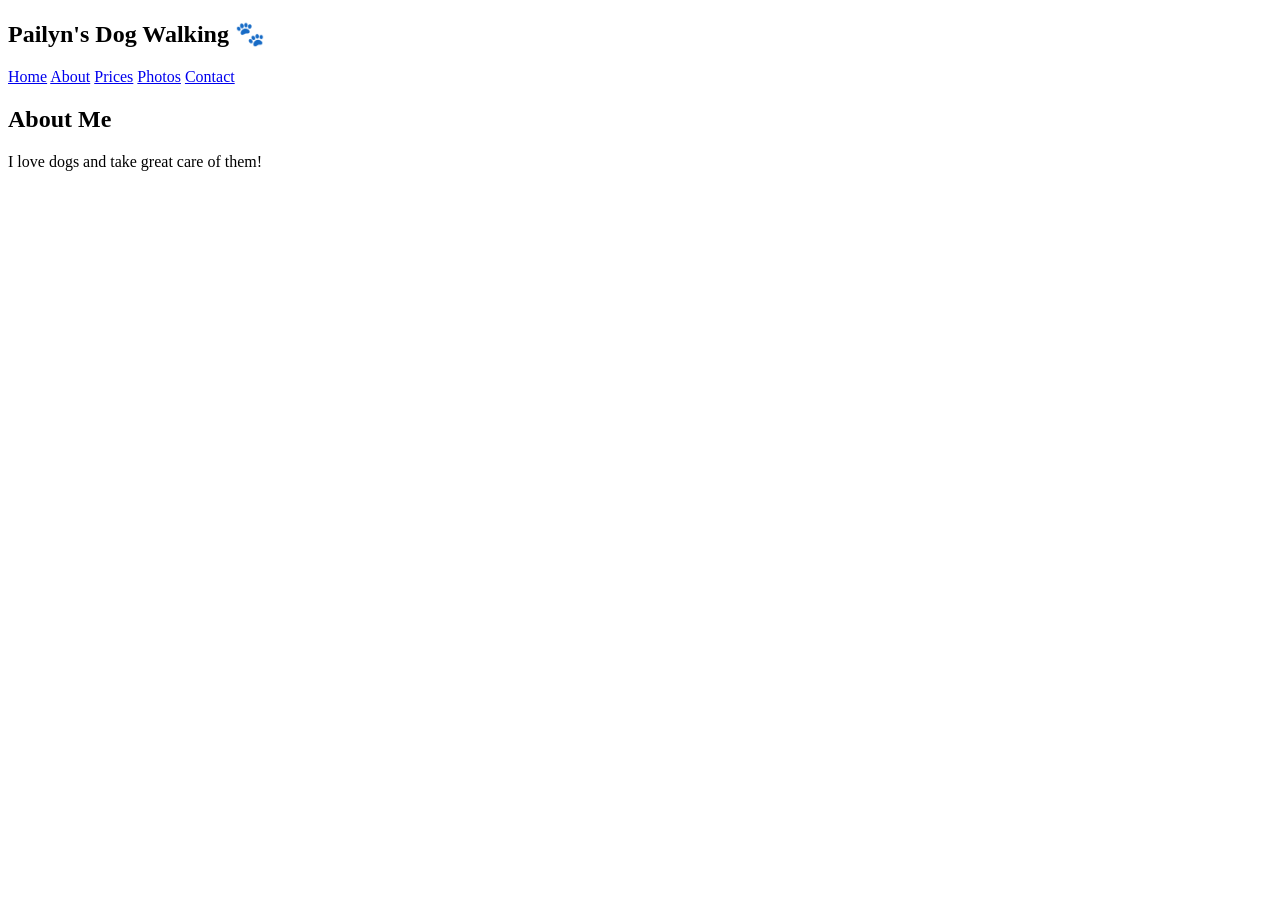
==== about.html @ 1f028719 "Rename 2nd page to about.html" ====
<!DOCTYPE html>
<html>
<head>
  <title>About</title>
  <link rel="stylesheet" href="style.css">
</head>
<body>

<nav>
  <h1>Pailyn's Dog Walking 🐾</h1>
  <a href="index.html">Home</a>
  <a href="about.html">About</a>
  <a href="prices.html">Prices</a>
  <a href="photos.html">Photos</a>
  <a href="contact.html">Contact</a>
</nav>

<h2>About Me</h2>
<p>I love dogs and take great care of them!</p>

</body>
</html>
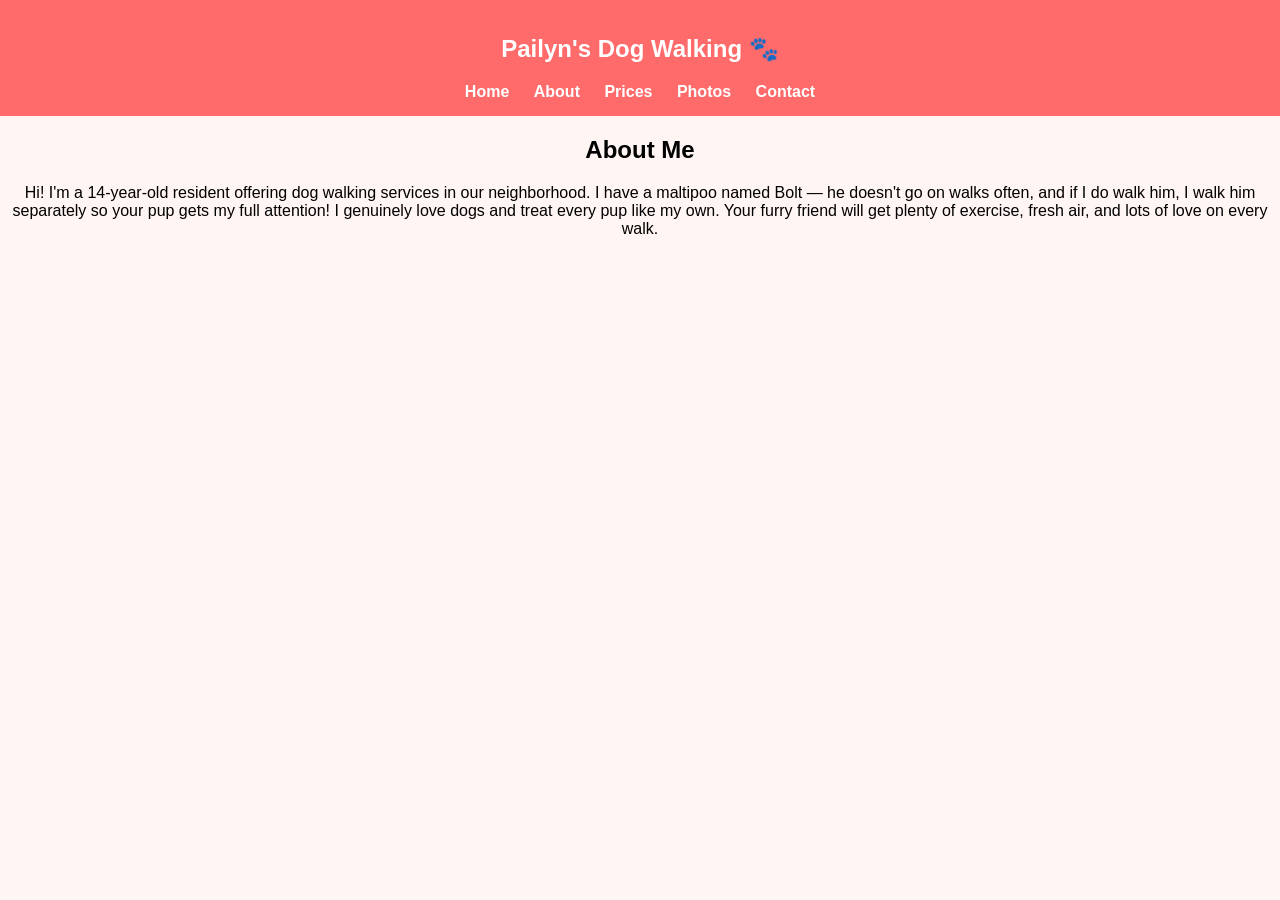
==== commit cf941036: "Update about me section with detailed dog walking info Expanded the description of dog walking servi" ====
--- a/about.html
+++ b/about.html
@@ -16,7 +16,9 @@
 </nav>
 
 <h2>About Me</h2>
-<p>I love dogs and take great care of them!</p>
+<p>Hi! I'm a 14-year-old resident offering dog walking services in our neighborhood. I have a maltipoo named Bolt — he doesn't go on walks often, and if I do walk him, I walk him separately so your pup gets my full attention!
+
+I genuinely love dogs and treat every pup like my own. Your furry friend will get plenty of exercise, fresh air, and lots of love on every walk.</p>
 
 </body>
 </html>
--- a/style.css
+++ b/style.css
@@ -0,0 +1,32 @@
+body {
+  font-family: Arial;
+  background: #fff5f2;
+  text-align: center;
+  margin: 0;
+}
+
+nav {
+  background: #ff6b6b;
+  padding: 15px;
+  color: white;
+}
+
+nav a {
+  margin: 10px;
+  color: white;
+  text-decoration: none;
+  font-weight: bold;
+}
+
+.card {
+  background: white;
+  margin: 15px auto;
+  padding: 20px;
+  width: 250px;
+  border-radius: 15px;
+}
+
+img {
+  width: 250px;
+  margin: 10px;
+}
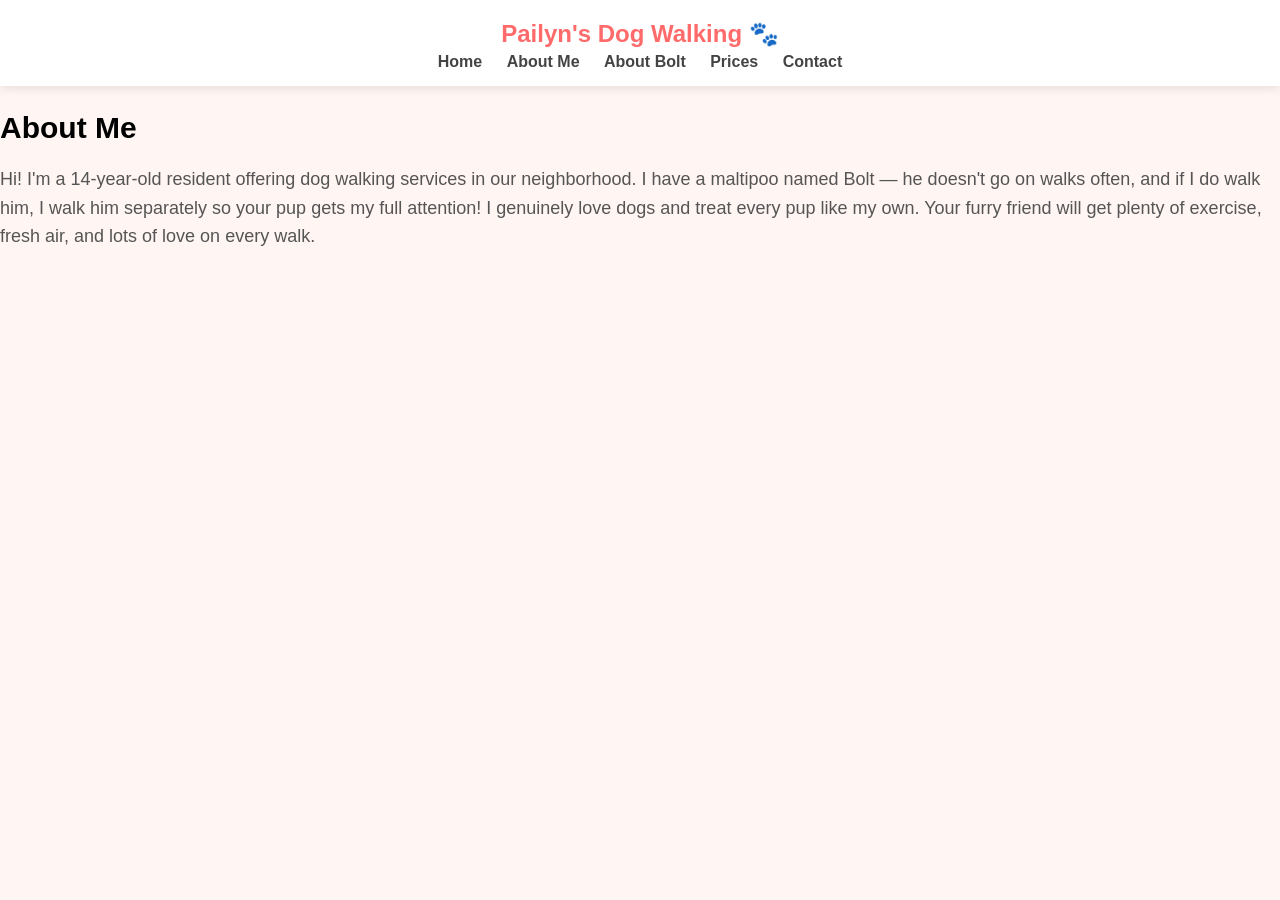
==== commit 9b72d35f: "Update navigation links in about.html" ====
--- a/about.html
+++ b/about.html
@@ -9,9 +9,9 @@
 <nav>
   <h1>Pailyn's Dog Walking 🐾</h1>
   <a href="index.html">Home</a>
-  <a href="about.html">About</a>
+  <a href="about.html">About Me</a>
+  <a href="bolt.html">About Bolt</a>
   <a href="prices.html">Prices</a>
-  <a href="photos.html">Photos</a>
   <a href="contact.html">Contact</a>
 </nav>
 
--- a/style.css
+++ b/style.css
@@ -1,32 +1,101 @@
+/* GLOBAL STYLE */
 body {
-  font-family: Arial;
-  background: #fff5f2;
-  text-align: center;
+  font-family: Arial, sans-serif;
   margin: 0;
+  background-color: #fff5f2;
+
+  /* Paw prints + balls pattern */
+  background-image: 
+    url("https://emojiapi.dev/api/v1/1f43e/64.png"),
+    url("https://emojiapi.dev/api/v1/1f3be/64.png");
+  background-size: 70px;
+  background-repeat: repeat;
 }
 
+/* NAVBAR */
 nav {
-  background: #ff6b6b;
+  background: white;
   padding: 15px;
-  color: white;
+  text-align: center;
+  box-shadow: 0 2px 10px rgba(0,0,0,0.1);
+}
+
+nav h1 {
+  margin: 5px;
+  color: #ff6b6b;
 }
 
 nav a {
   margin: 10px;
-  color: white;
   text-decoration: none;
+  color: #444;
   font-weight: bold;
 }
 
+nav a:hover {
+  color: #ff6b6b;
+}
+
+/* MAIN SECTIONS */
+section {
+  max-width: 700px;
+  margin: 60px auto;
+  background: white;
+  padding: 40px;
+  border-radius: 25px;
+  box-shadow: 0 10px 25px rgba(0,0,0,0.1);
+}
+
+/* HEADINGS */
+h2 {
+  font-size: 30px;
+  margin-bottom: 20px;
+}
+
+/* TEXT */
+p {
+  font-size: 18px;
+  color: #555;
+  line-height: 1.6;
+}
+
+/* CARDS (prices) */
 .card {
-  background: white;
+  background: #fff;
   margin: 15px auto;
   padding: 20px;
+  border-radius: 20px;
   width: 250px;
-  border-radius: 15px;
+  box-shadow: 0 8px 15px rgba(0,0,0,0.1);
 }
 
+/* BUTTONS */
+button {
+  background: #ff6b6b;
+  color: white;
+  border: none;
+  padding: 12px 25px;
+  border-radius: 20px;
+  font-size: 16px;
+  cursor: pointer;
+}
+
+button:hover {
+  background: #ff4d4d;
+}
+
+/* IMAGES */
 img {
-  width: 250px;
-  margin: 10px;
+  width: 100%;
+  max-width: 250px;
+  border-radius: 20px;
+  margin: 15px;
 }
+
+/* BOLT IMAGE (circle style) */
+.bolt-img {
+  width: 220px;
+  border-radius: 50%;
+  margin: 20px 0;
+  box-shadow: 0 10px 20px rgba(0,0,0,0.2);
+}
